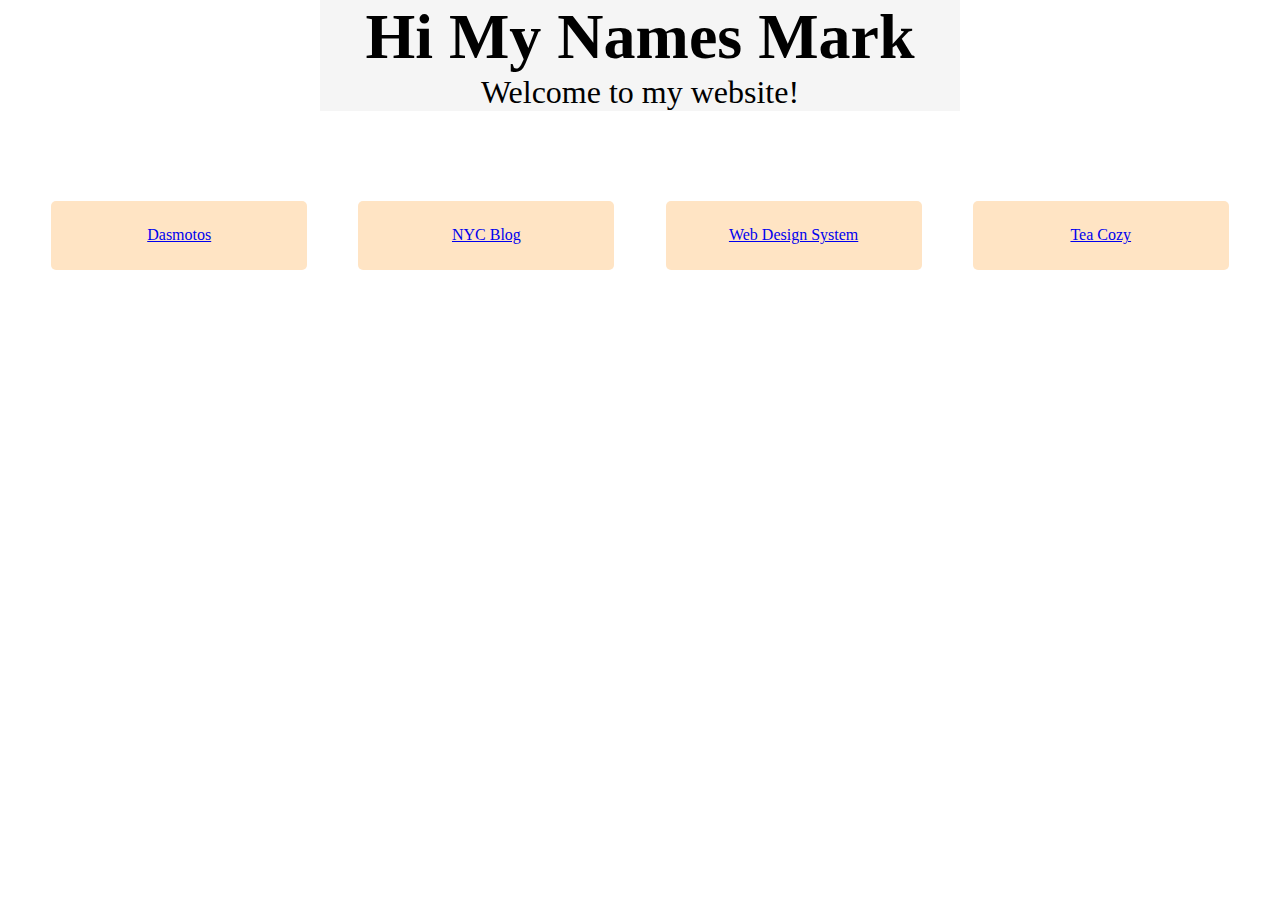
==== devproject1/project.html @ 74e108d3 "Update project.html" ====
<DOCTYPE html>
    <html>
    <link rel="stylesheet" href="projects.css">
    
    <body>
     <div class="main"> 
      <h1>Hi My Names Mark</h1>
      <p>Welcome to my website!</p>
       </div>
         <div class="hlinks">
        <a title="Dasmoto's" href="https://asrover01.github.io/projects/devproject1/Dasmotos/index.html">Dasmotos</a>
          <a title="" href="https://asrover01.github.io/projects/devproject1/Practice%20New%20York%20City/index.html">NYC Blog</a>
         <a title="" href="https://asrover01.github.io/projects/devproject1/website-design-system-starting/starting/index.html">Web Design System</a>
        <a title="" href="https://asrover01.github.io/projects/devproject1/tea-cozy-practice/index.html">Tea Cozy</a>
           
  
  </div>
    </body>
    
    </html>
---- devproject1/projects.css ----
*{
    padding: 0;
    margin: 0;
    box-sizing: border-box;
}
body{
    background-image: url(https://images.unsplash.com/photo-1650600538903-ec09f670c391?q=80&w=1971&auto=format&fit=crop&ixlib=rb-4.0.3&ixid=M3wxMjA3fDB8MHxwaG90by1wYWdlfHx8fGVufDB8fHx8fA%3D%3D);   
    width:100%;
      height:auto;
      text-align: center;
      background-repeat: no-repeat;
}
    .main{
        display: flex;
        flex-direction: column;
        justify-self: center;
        font-size: 2rem;
        background-color: whitesmoke;
        width: 50%;
              
    }
    .hlinks{
      display: flex;
      justify-content: center;
      margin-top: 5vw;
    }
     a{
       
      background-color: bisque;
        margin: 2%;
        padding: 2%;
        width:20%;
        border-radius: 5px;
        
    }
    
      a:hover{
        cursor:pointer;
        color:black;
        background-color: cadetblue;
      }
    
     a:active{
        background-color:darkblue;
        box-shadow:0 1px black;
        color:white;  
      }

      @media only screen and (max-width:600px) {
  a{
        width: 40%;
        height: 9rem;
        font-size: 3rem;
      
     
    }
      }
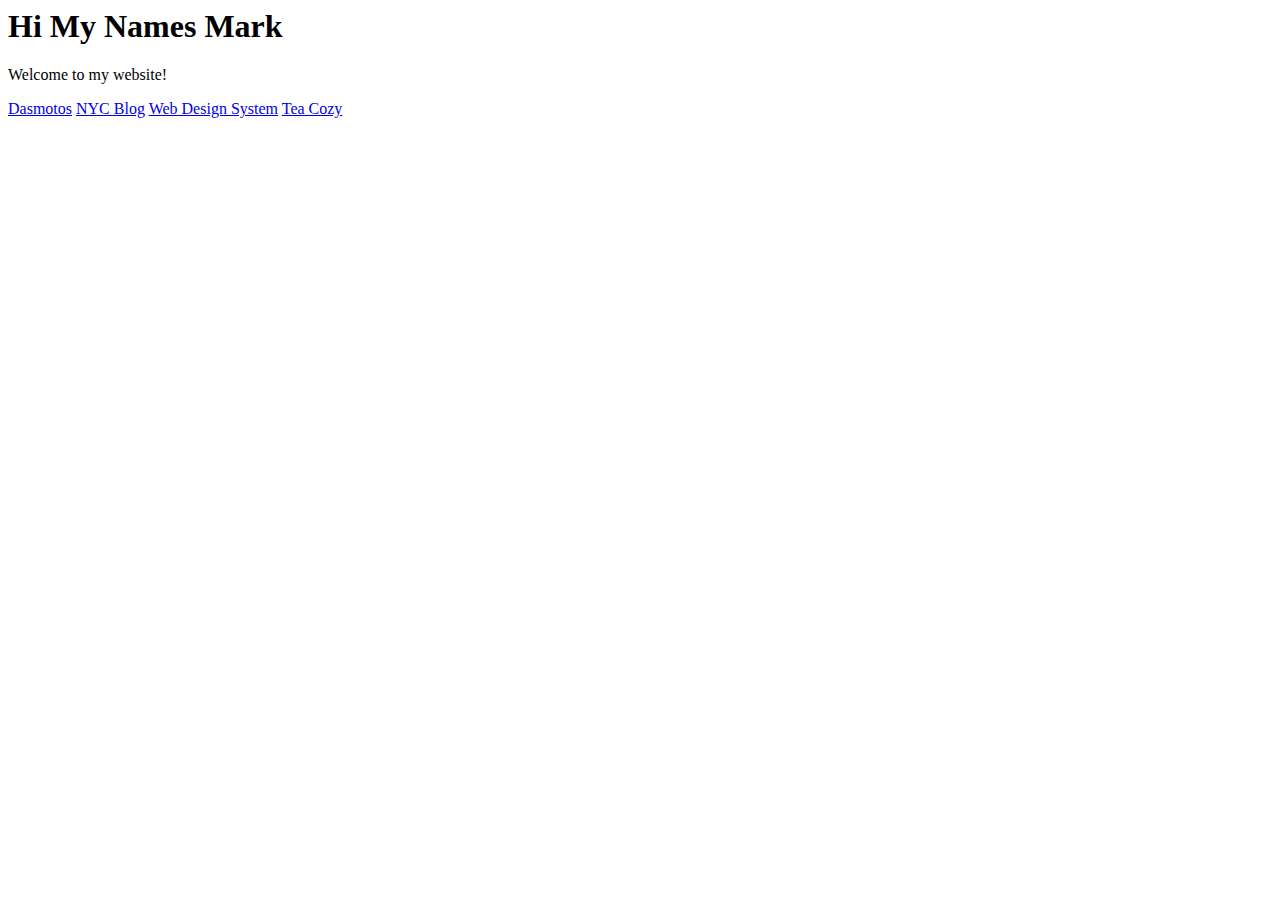
==== commit d034c88a: "Update project.html" ====
--- a/devproject1/project.html
+++ b/devproject1/project.html
@@ -1,6 +1,6 @@
 <DOCTYPE html>
     <html>
-    <link rel="stylesheet" href="projects.css">
+    <link rel="stylesheet" https://github.com/asrover01/projects/blob/e34d1e0df20d99145d4a53db35c176083e47a3f0/index.css">
     
     <body>
      <div class="main"> 
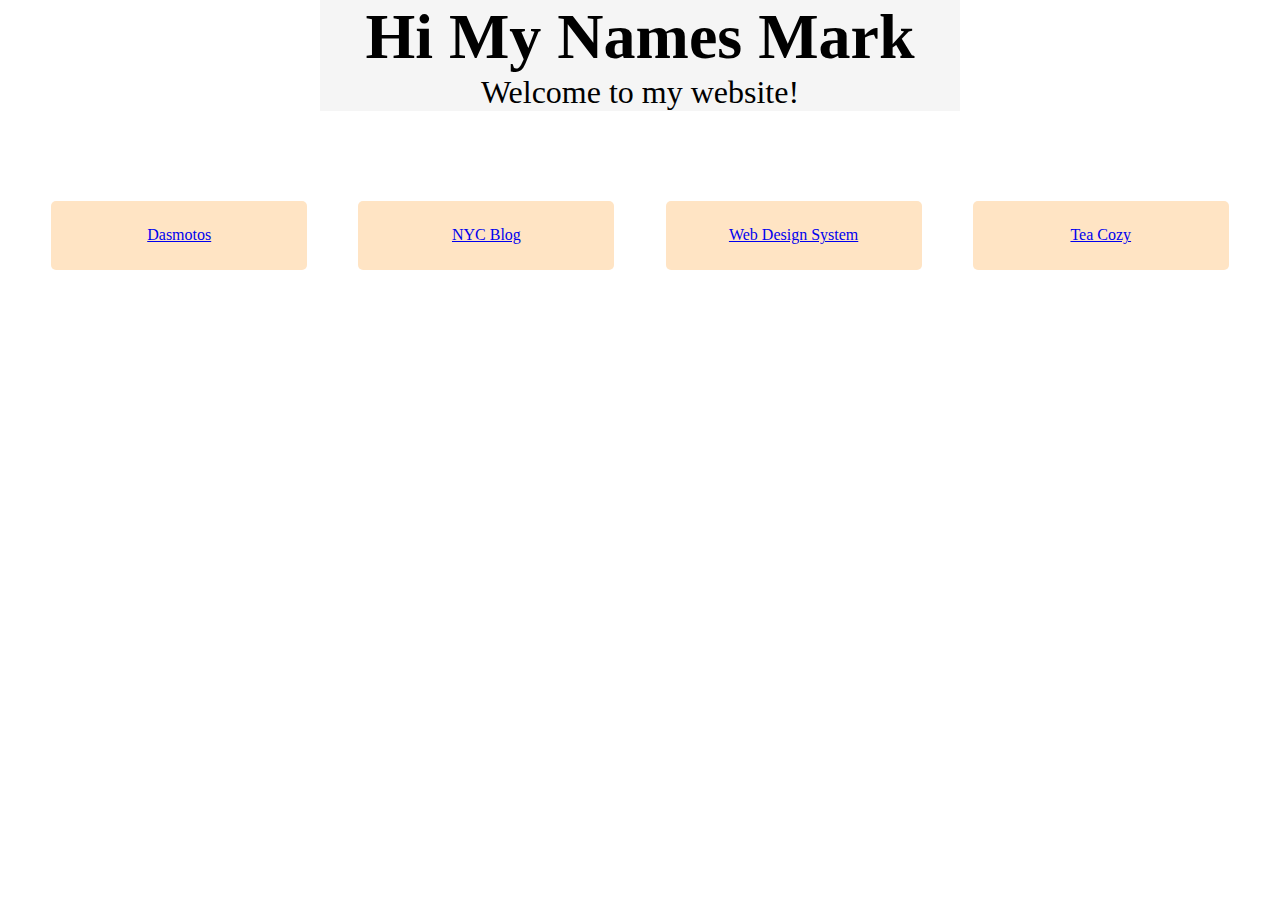
==== commit 70c0f955: "Update project.html" ====
--- a/devproject1/project.html
+++ b/devproject1/project.html
@@ -1,6 +1,6 @@
 <DOCTYPE html>
     <html>
-    <link rel="stylesheet" https://github.com/asrover01/projects/blob/e34d1e0df20d99145d4a53db35c176083e47a3f0/index.css">
+    <link rel="stylesheet" href="projects.css">
     
     <body>
      <div class="main"> 
--- a/devproject1/projects.css
+++ b/devproject1/projects.css
@@ -0,0 +1,57 @@
+*{
+    padding: 0;
+    margin: 0;
+    box-sizing: border-box;
+}
+body{
+    background-image: url(https://images.unsplash.com/photo-1650600538903-ec09f670c391?q=80&w=1971&auto=format&fit=crop&ixlib=rb-4.0.3&ixid=M3wxMjA3fDB8MHxwaG90by1wYWdlfHx8fGVufDB8fHx8fA%3D%3D);   
+    width:100%;
+      height:auto;
+      text-align: center;
+      background-repeat: no-repeat;
+}
+    .main{
+        display: flex;
+        flex-direction: column;
+        justify-self: center;
+        font-size: 2rem;
+        background-color: whitesmoke;
+        width: 50%;
+              
+    }
+    .hlinks{
+      display: flex;
+      justify-content: center;
+      margin-top: 5vw;
+    }
+     a{
+       
+      background-color: bisque;
+        margin: 2%;
+        padding: 2%;
+        width:20%;
+        border-radius: 5px;
+        
+    }
+    
+      a:hover{
+        cursor:pointer;
+        color:black;
+        background-color: cadetblue;
+      }
+    
+     a:active{
+        background-color:darkblue;
+        box-shadow:0 1px black;
+        color:white;  
+      }
+
+      @media only screen and (max-width:600px) {
+  a{
+        width: 40%;
+        height: 9rem;
+        font-size: 3rem;
+      
+     
+    }
+      }
